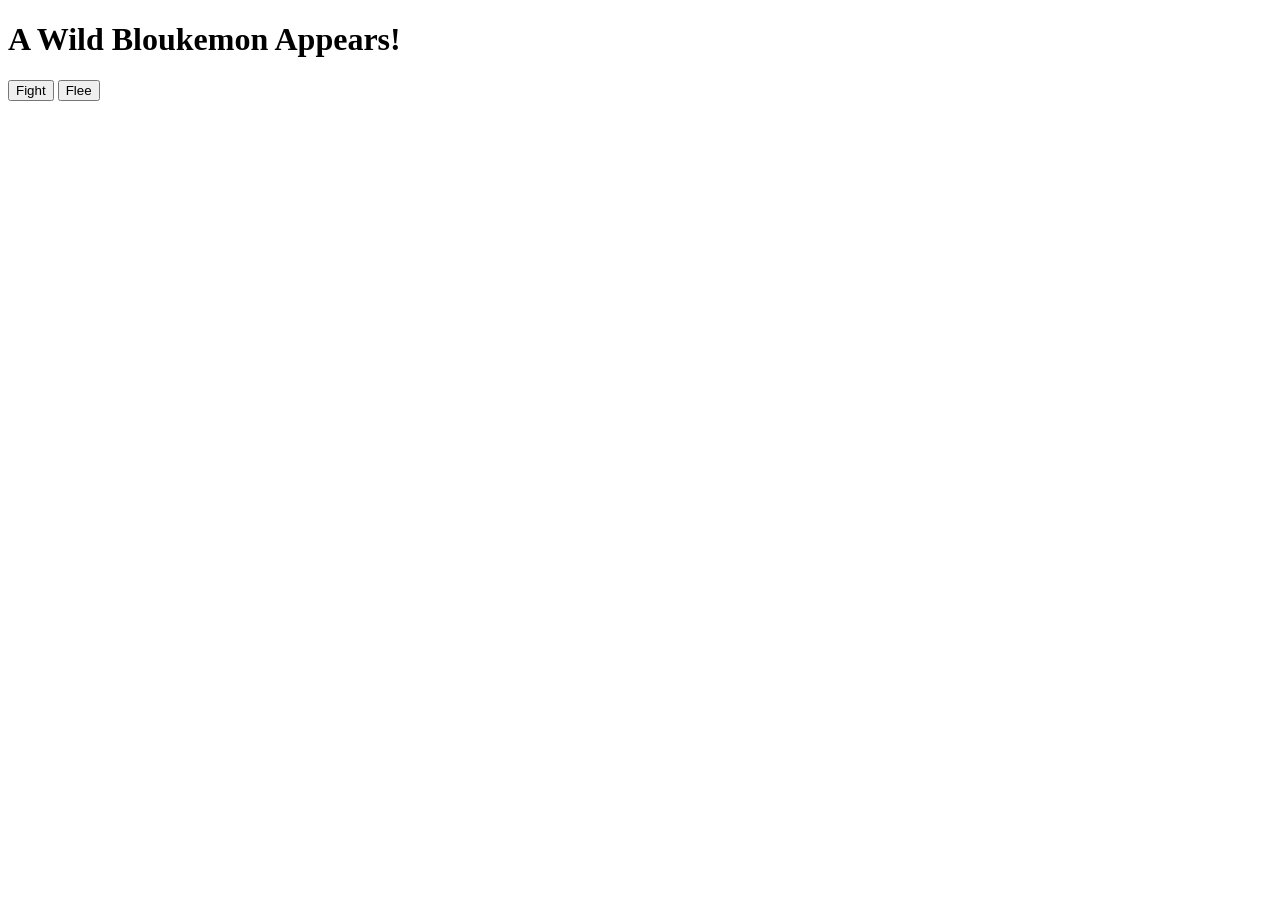
==== src/main/resources/templates/battle.html @ 988249da "Adds a basic combat system to the game. When the player walks on tall grass tiles, there is a 40% ch" ====
<!DOCTYPE html>
<html xmlns:th="http://www.thymeleaf.org">
<head>
    <meta charset="UTF-8">
    <title>Bloukemon Battle</title>
    <link rel="stylesheet" type="text/css" th:href="@{/css/game.css}" />
</head>
<body>
    <h1>A Wild Bloukemon Appears!</h1>
    <div class="battle-container">
        <div class="bloukemon-display">
            <!-- Geometric shape for the wild Bloukemon -->
            <div class="bloukemon wild"></div>
        </div>
        <div class="bloukemon-display">
            <!-- Geometric shape for the player's Bloukemon -->
            <div class="bloukemon player-bloukemon"></div>
        </div>
    </div>
    <div class="controls">
        <form th:action="@{/battle/action}" method="post">
            <button type="submit" name="action" value="fight">Fight</button>
            <button type="submit" name="action" value="flee">Flee</button>
        </form>
    </div>
</body>
</html>
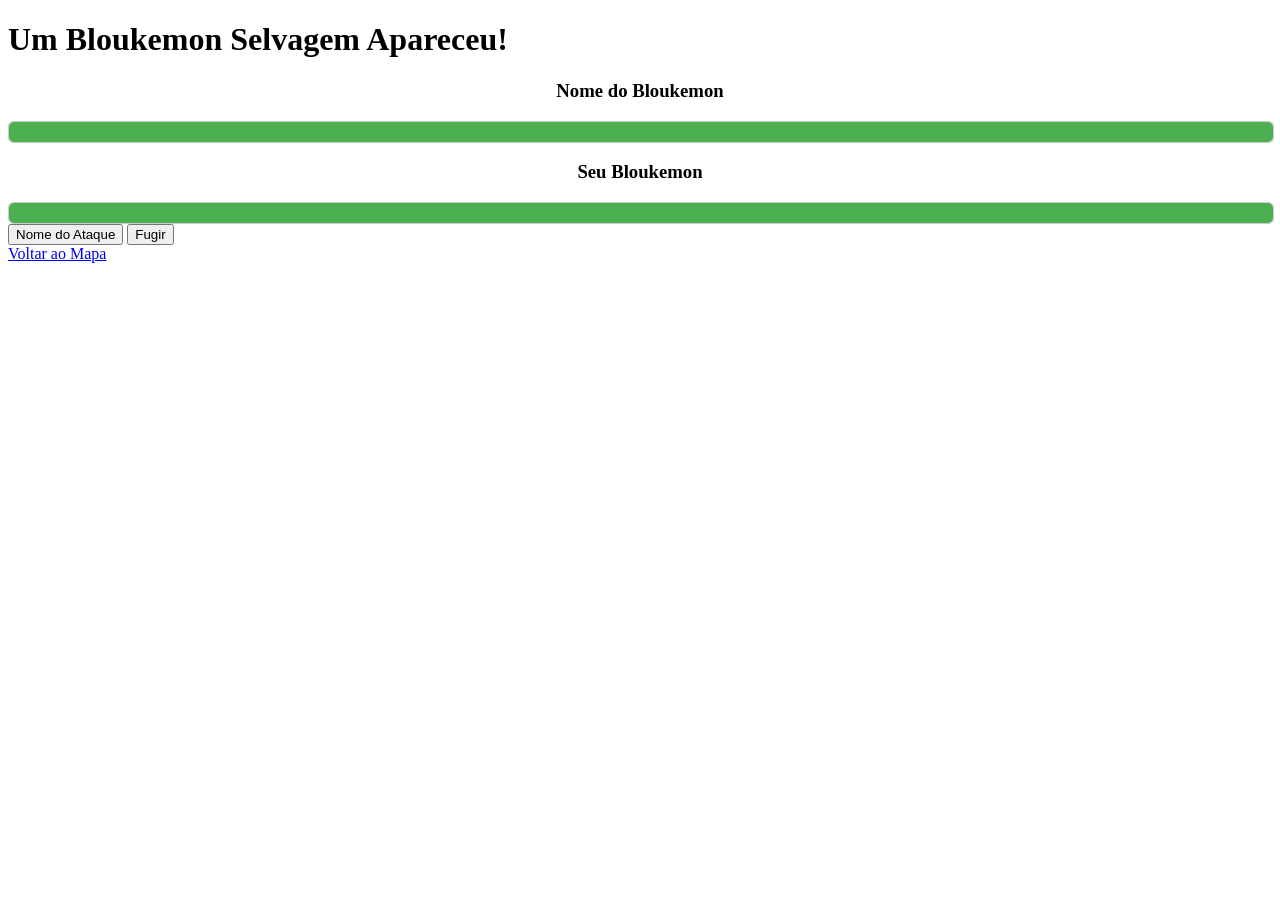
==== commit aa0002fb: "feat: Expand map, add water, and translate game to Portuguese This commit introduces several enhance" ====
--- a/src/main/resources/templates/battle.html
+++ b/src/main/resources/templates/battle.html
@@ -2,26 +2,69 @@
 <html xmlns:th="http://www.thymeleaf.org">
 <head>
     <meta charset="UTF-8">
-    <title>Bloukemon Battle</title>
+    <title>Batalha Bloukemon</title>
     <link rel="stylesheet" type="text/css" th:href="@{/css/game.css}" />
+    <style>
+        .hp-bar-container {
+            width: 100%;
+            height: 20px;
+            background-color: #f1f1f1;
+            border: 1px solid #ccc;
+            border-radius: 5px;
+            margin-top: 10px;
+        }
+        .hp-bar {
+            height: 100%;
+            background-color: #4caf50; /* Green */
+            border-radius: 5px;
+            text-align: center;
+            color: white;
+            line-height: 20px;
+        }
+        .bloukemon-info {
+            text-align: center;
+        }
+    </style>
 </head>
 <body>
-    <h1>A Wild Bloukemon Appears!</h1>
-    <div class="battle-container">
-        <div class="bloukemon-display">
-            <!-- Geometric shape for the wild Bloukemon -->
-            <div class="bloukemon wild"></div>
+    <h1>Um Bloukemon Selvagem Apareceu!</h1>
+
+    <div class="battle-container" th:if="${playerBloukemon != null}">
+        <!-- Wild Bloukemon -->
+        <div class="bloukemon-info">
+            <h3 th:text="${wildBloukemon.name}">Nome do Bloukemon</h3>
+            <div th:classappend="${wildBloukemon.shape}" class="bloukemon"></div>
+            <div class="hp-bar-container">
+                <div class="hp-bar" th:style="'width:' + (${wildBloukemon.hp} * 100 / ${wildBloukemon.maxHp}) + '%;'" th:text="${wildBloukemon.hp} + ' / ' + ${wildBloukemon.maxHp}"></div>
+            </div>
         </div>
-        <div class="bloukemon-display">
-            <!-- Geometric shape for the player's Bloukemon -->
-            <div class="bloukemon player-bloukemon"></div>
+
+        <!-- Player's Bloukemon -->
+        <div class="bloukemon-info">
+            <h3 th:text="${playerBloukemon.name}">Seu Bloukemon</h3>
+            <div th:classappend="${playerBloukemon.shape}" class="bloukemon player-bloukemon"></div>
+            <div class="hp-bar-container">
+                <div class="hp-bar" th:style="'width:' + (${playerBloukemon.hp} * 100 / ${playerBloukemon.maxHp}) + '%;'" th:text="${playerBloukemon.hp} + ' / ' + ${playerBloukemon.maxHp}"></div>
+            </div>
         </div>
     </div>
+
     <div class="controls">
         <form th:action="@{/battle/action}" method="post">
-            <button type="submit" name="action" value="fight">Fight</button>
-            <button type="submit" name="action" value="flee">Flee</button>
+            <div th:if="${!playerBloukemon.isFainted() and !wildBloukemon.isFainted()}">
+                <!-- Botões de Ataque -->
+                <th:block th:each="attack : ${playerBloukemon.attacks}">
+                    <button type="submit" name="action" th:value="${attack.name}" th:title="${attack.description}" th:text="${attack.name}">
+                        Nome do Ataque
+                    </button>
+                </th:block>
+                <!-- Botão de Fugir -->
+                <button type="submit" name="action" value="flee">Fugir</button>
+            </div>
+            <div th:if="${playerBloukemon.isFainted() or wildBloukemon.isFainted()}">
+                <a href="/" class="button">Voltar ao Mapa</a>
+            </div>
         </form>
     </div>
 </body>
-</html>+</html>
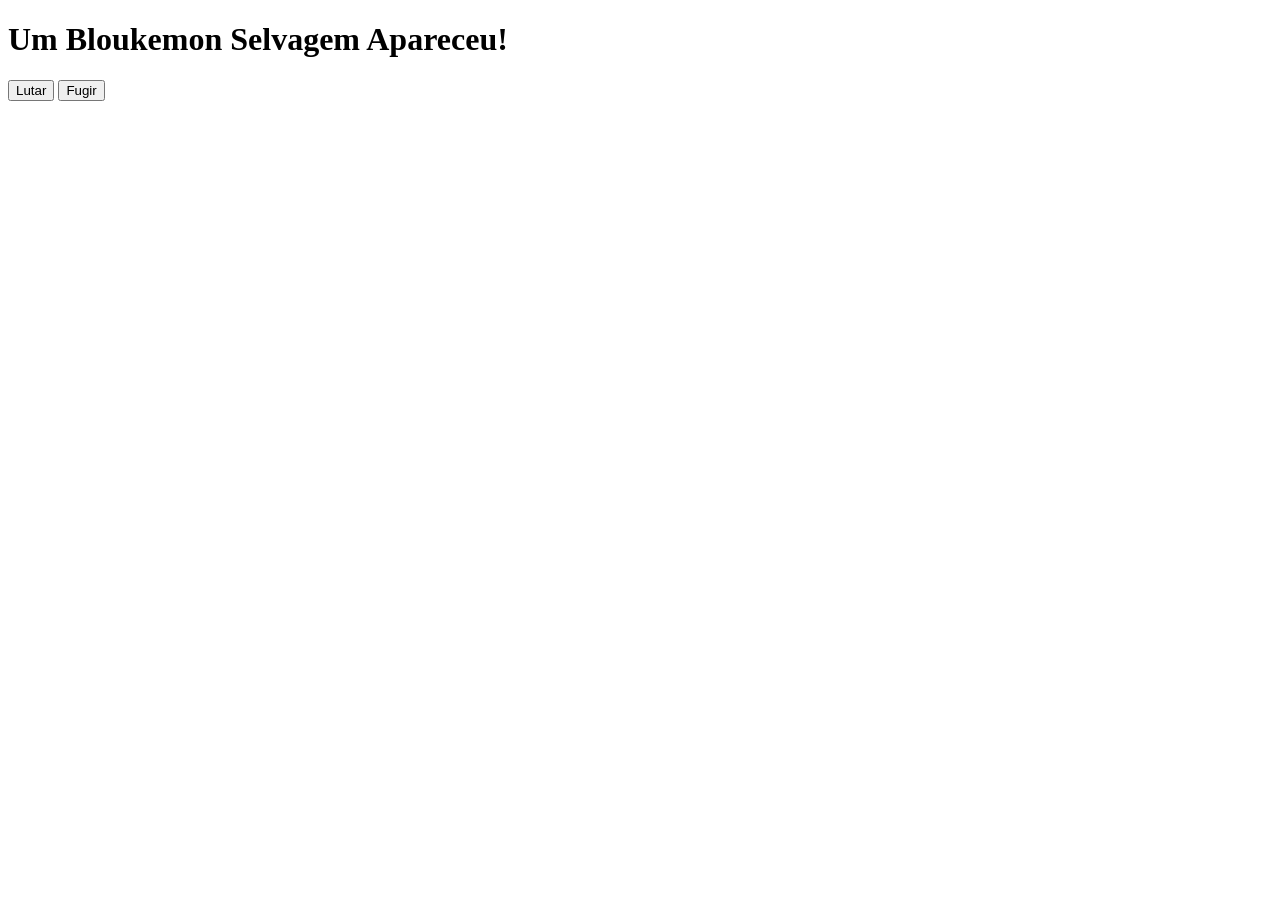
==== commit 379ec31c: "fix: Corrige o gatilho da batalha e o layout do mapa Este commit corrige a funcionalidade de batalha" ====
--- a/src/main/resources/templates/battle.html
+++ b/src/main/resources/templates/battle.html
@@ -4,66 +4,17 @@
     <meta charset="UTF-8">
     <title>Batalha Bloukemon</title>
     <link rel="stylesheet" type="text/css" th:href="@{/css/game.css}" />
-    <style>
-        .hp-bar-container {
-            width: 100%;
-            height: 20px;
-            background-color: #f1f1f1;
-            border: 1px solid #ccc;
-            border-radius: 5px;
-            margin-top: 10px;
-        }
-        .hp-bar {
-            height: 100%;
-            background-color: #4caf50; /* Green */
-            border-radius: 5px;
-            text-align: center;
-            color: white;
-            line-height: 20px;
-        }
-        .bloukemon-info {
-            text-align: center;
-        }
-    </style>
 </head>
 <body>
     <h1>Um Bloukemon Selvagem Apareceu!</h1>
-
-    <div class="battle-container" th:if="${playerBloukemon != null}">
-        <!-- Wild Bloukemon -->
-        <div class="bloukemon-info">
-            <h3 th:text="${wildBloukemon.name}">Nome do Bloukemon</h3>
-            <div th:classappend="${wildBloukemon.shape}" class="bloukemon"></div>
-            <div class="hp-bar-container">
-                <div class="hp-bar" th:style="'width:' + (${wildBloukemon.hp} * 100 / ${wildBloukemon.maxHp}) + '%;'" th:text="${wildBloukemon.hp} + ' / ' + ${wildBloukemon.maxHp}"></div>
-            </div>
-        </div>
-
-        <!-- Player's Bloukemon -->
-        <div class="bloukemon-info">
-            <h3 th:text="${playerBloukemon.name}">Seu Bloukemon</h3>
-            <div th:classappend="${playerBloukemon.shape}" class="bloukemon player-bloukemon"></div>
-            <div class="hp-bar-container">
-                <div class="hp-bar" th:style="'width:' + (${playerBloukemon.hp} * 100 / ${playerBloukemon.maxHp}) + '%;'" th:text="${playerBloukemon.hp} + ' / ' + ${playerBloukemon.maxHp}"></div>
-            </div>
-        </div>
+    <div class="battle-container">
+        <div class="bloukemon wild"></div>
+        <div class="bloukemon player-bloukemon"></div>
     </div>
-
     <div class="controls">
         <form th:action="@{/battle/action}" method="post">
-            <div th:if="${!playerBloukemon.isFainted() and !wildBloukemon.isFainted()}">
-                <!-- Botões de Ataque -->
-                <th:block th:each="attack : ${playerBloukemon.attacks}">
-                    <button type="submit" name="action" th:value="${attack.name}" th:title="${attack.description}" th:text="${attack.name}">
-                        Nome do Ataque
-                    </button>
-                </th:block>
-                <!-- Botão de Fugir -->
-                <button type="submit" name="action" value="flee">Fugir</button>
-            </div>
-            <div th:if="${playerBloukemon.isFainted() or wildBloukemon.isFainted()}">
-                <a href="/" class="button">Voltar ao Mapa</a>
-            </div>
+            <button type="submit" name="action" value="fight">Lutar</button>
+            <button type="submit" name="action" value="flee">Fugir</button>
         </form>
     </div>
 </body>
